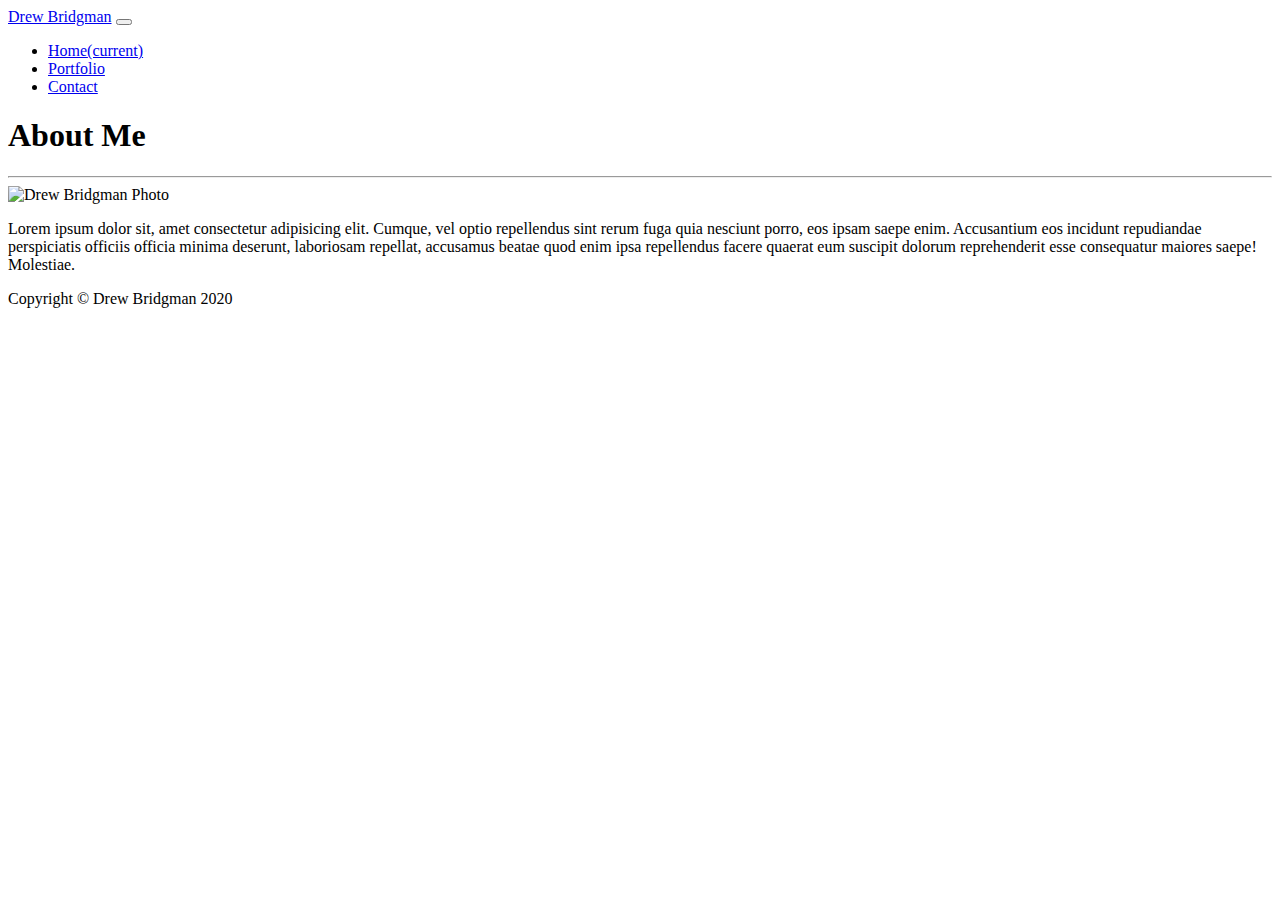
==== index.html @ 33252132 "css fix" ====
<!DOCTYPE html>
<html lang="en-us">
<head>
    <!-- Required meta tags -->
    <meta charset="utf-8">
    <meta name="viewport" content="width=device-width, initial-scale=1, shrink-to-fit=no">

    <!-- Bootstrap CSS -->
    <link rel="stylesheet" href="https://cdn.jsdelivr.net/npm/bootstrap@4.5.3/dist/css/bootstrap.min.css" integrity="sha384-TX8t27EcRE3e/ihU7zmQxVncDAy5uIKz4rEkgIXeMed4M0jlfIDPvg6uqKI2xXr2" crossorigin="anonymous">
    <link rel="stylesheet" href="assets/css/style.css">
    
    <title>Home | Bridgman Portfolio</title>

</head>

<body>

    <!-- Navagation Begins -->

    <nav class="navbar navbar-expand-lg navbar-dark bg-dark">
        <a class="navbar-brand" href="#" id="bg-color">Drew Bridgman</a>
        <button class="navbar-toggler" type="button" data-toggle="collapse" data-target="#navbarTogglerDemo02" aria-controls="navbarTogglerDemo02" aria-expanded="false" aria-label="Toggle navigation">
          <span class="navbar-toggler-icon"></span>
        </button>
      
        <div class="collapse navbar-collapse" id="navbarTogglerDemo02">
          <ul class="navbar-nav ml-auto mt-2 mt-lg-0">
            <li class="nav-item active">
              <a class="nav-link" href="#">Home<span class="sr-only">(current)</span></a>
            </li>
            <li class="nav-item">
              <a class="nav-link" href="portfolio.html">Portfolio</a>
            </li>
            <li class="nav-item">
                <a class="nav-link" href="contact.html">Contact</a>
            </li>
          </ul>
         
        </div>
      </nav>

    <!-- Navagation Ends -->

    <!-- Main Content Begins -->

    <main class="container mt-3">
        <div class="row">
            <div class="col-sm-10 offset-sm-1 rounded mx-auto bg-white">
                <header>
                    <h1 class="h1 mt-3">About Me</h1>
                </header>   
                <hr>
                <div class="row">
            <div class="col-sm-6">
                <img src="Assets/images/pic.jpg" alt="Drew Bridgman Photo">
            </div>
            <div class="col-sm-6">
                <p>
                    Lorem ipsum dolor sit, amet consectetur adipisicing elit. Cumque, vel optio repellendus sint rerum fuga quia nesciunt porro, eos ipsam saepe enim. Accusantium eos incidunt repudiandae perspiciatis officiis officia minima deserunt, laboriosam repellat, accusamus beatae quod enim ipsa repellendus facere quaerat eum suscipit dolorum reprehenderit esse consequatur maiores saepe! Molestiae.
                </p>
            </div>
            

        </div>
        


    </main>

    <footer class="footer">Copyright &copy; Drew Bridgman 2020</footer>
    
    <!-- Option 1: jQuery and Bootstrap Bundle (includes Popper) -->
    
    <script src="https://code.jquery.com/jquery-3.5.1.slim.min.js" integrity="sha384-DfXdz2htPH0lsSSs5nCTpuj/zy4C+OGpamoFVy38MVBnE+IbbVYUew+OrCXaRkfj" crossorigin="anonymous"></script>
    <script src="https://cdn.jsdelivr.net/npm/bootstrap@4.5.3/dist/js/bootstrap.bundle.min.js" integrity="sha384-ho+j7jyWK8fNQe+A12Hb8AhRq26LrZ/JpcUGGOn+Y7RsweNrtN/tE3MoK7ZeZDyx" crossorigin="anonymous"></script>

</body>

</html>
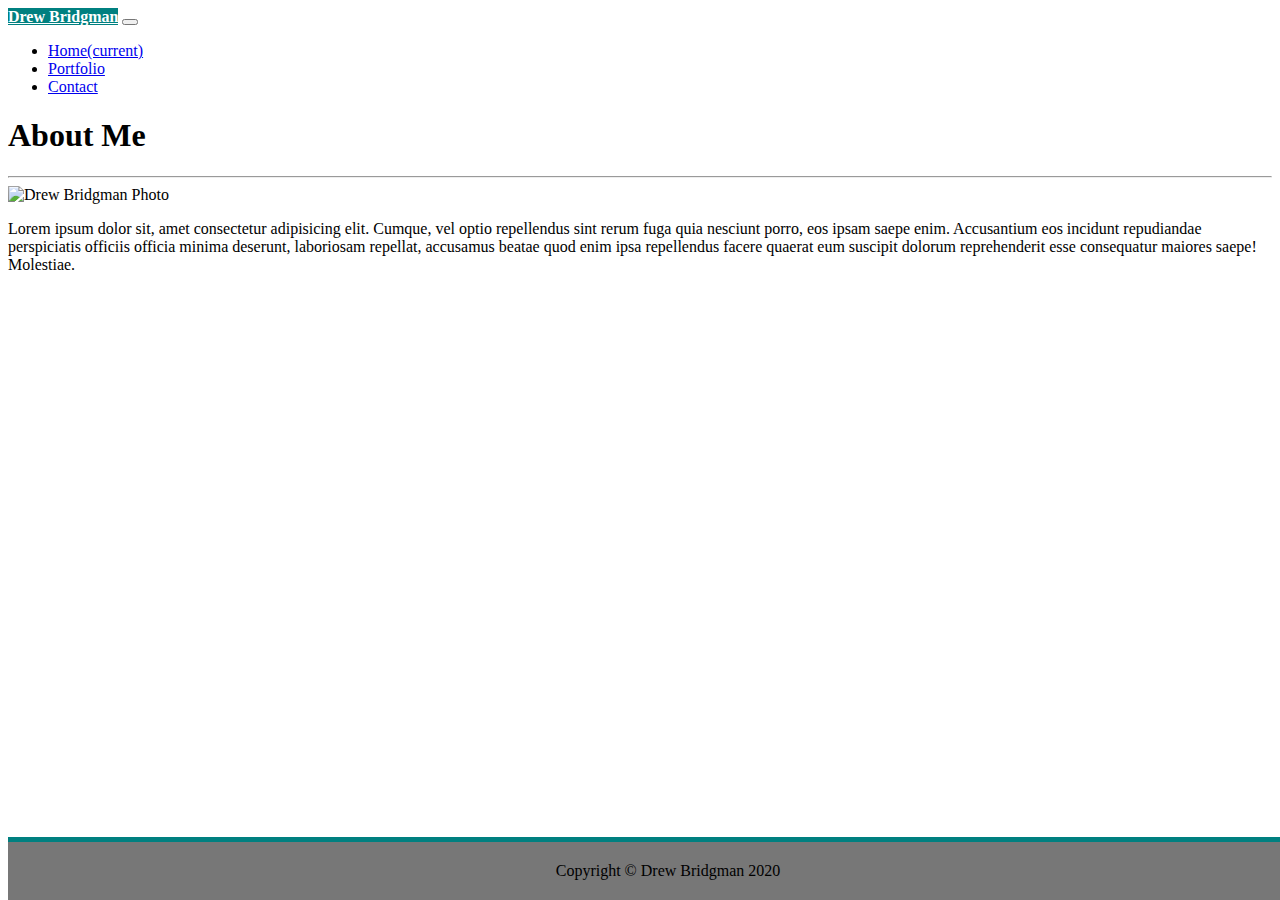
==== commit 14217c00: "link fix" ====
--- a/index.html
+++ b/index.html
@@ -7,7 +7,7 @@
 
     <!-- Bootstrap CSS -->
     <link rel="stylesheet" href="https://cdn.jsdelivr.net/npm/bootstrap@4.5.3/dist/css/bootstrap.min.css" integrity="sha384-TX8t27EcRE3e/ihU7zmQxVncDAy5uIKz4rEkgIXeMed4M0jlfIDPvg6uqKI2xXr2" crossorigin="anonymous">
-    <link rel="stylesheet" href="assets/css/style.css">
+    <link rel="stylesheet" href="Assets/css/style.css">
     
     <title>Home | Bridgman Portfolio</title>
 
--- a/Assets/css/style.css
+++ b/Assets/css/style.css
@@ -0,0 +1,21 @@
+body {
+    background-image: url("https://pub-static.fotor.com/static/web/site/features/backgrounds/images/Fotor-wall-background-image-5.jpg");
+}
+
+#bg-color {
+    background-color: teal;
+    color: white;
+    font-weight: bold;
+}
+
+.footer {
+    background-color: #777777;
+    text-align: center;
+    padding: 20px;
+    position: fixed;
+    bottom: 0;
+    width: 100%;
+    border-top: 5px solid;
+    border-color: teal;
+}
+
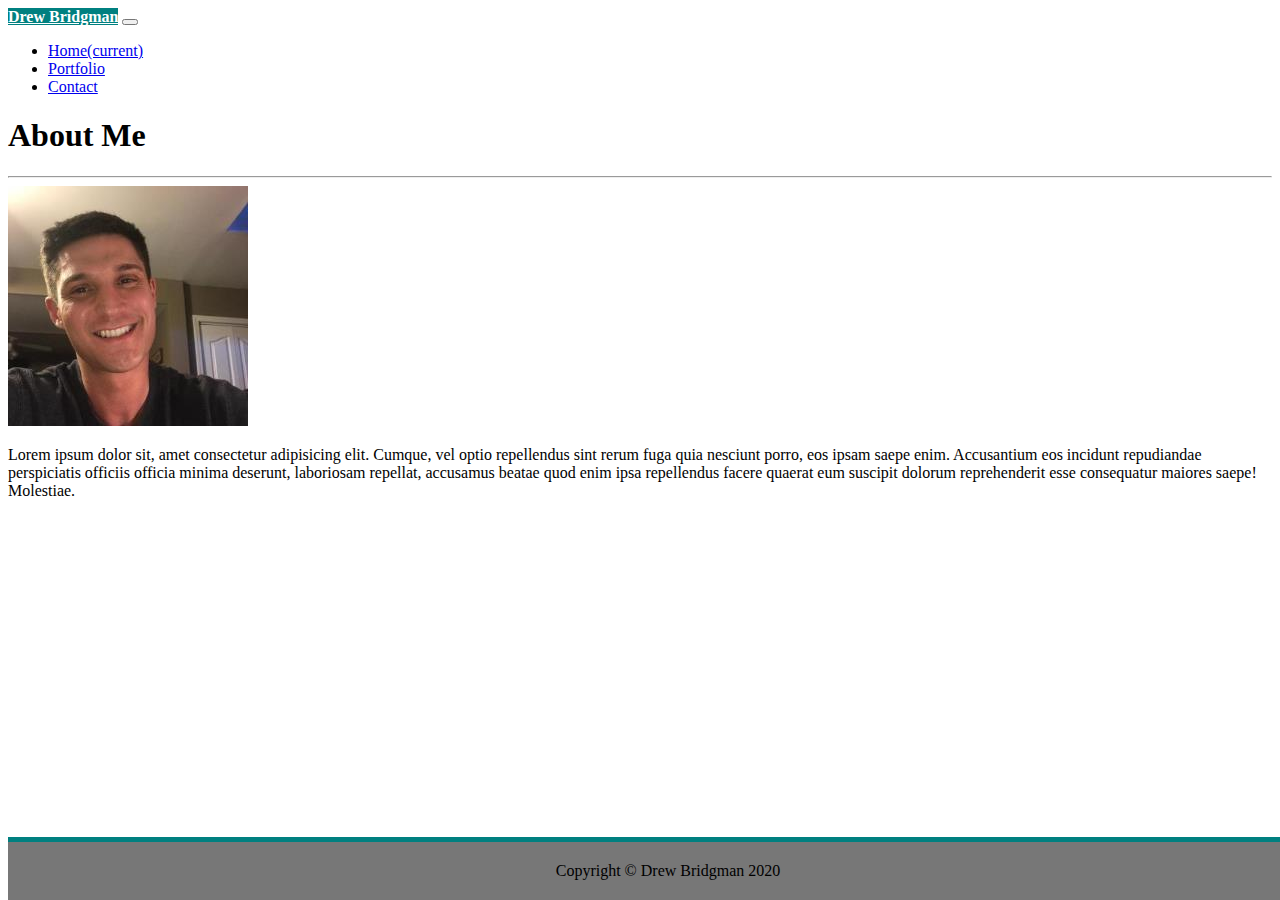
==== commit ee912959: "link fix" ====
--- a/index.html
+++ b/index.html
@@ -52,7 +52,7 @@
                 <hr>
                 <div class="row">
             <div class="col-sm-6">
-                <img src="Assets/images/pic.jpg" alt="Drew Bridgman Photo">
+                <img src="Assets/Images/pic.jpg" alt="Drew Bridgman Photo">
             </div>
             <div class="col-sm-6">
                 <p>
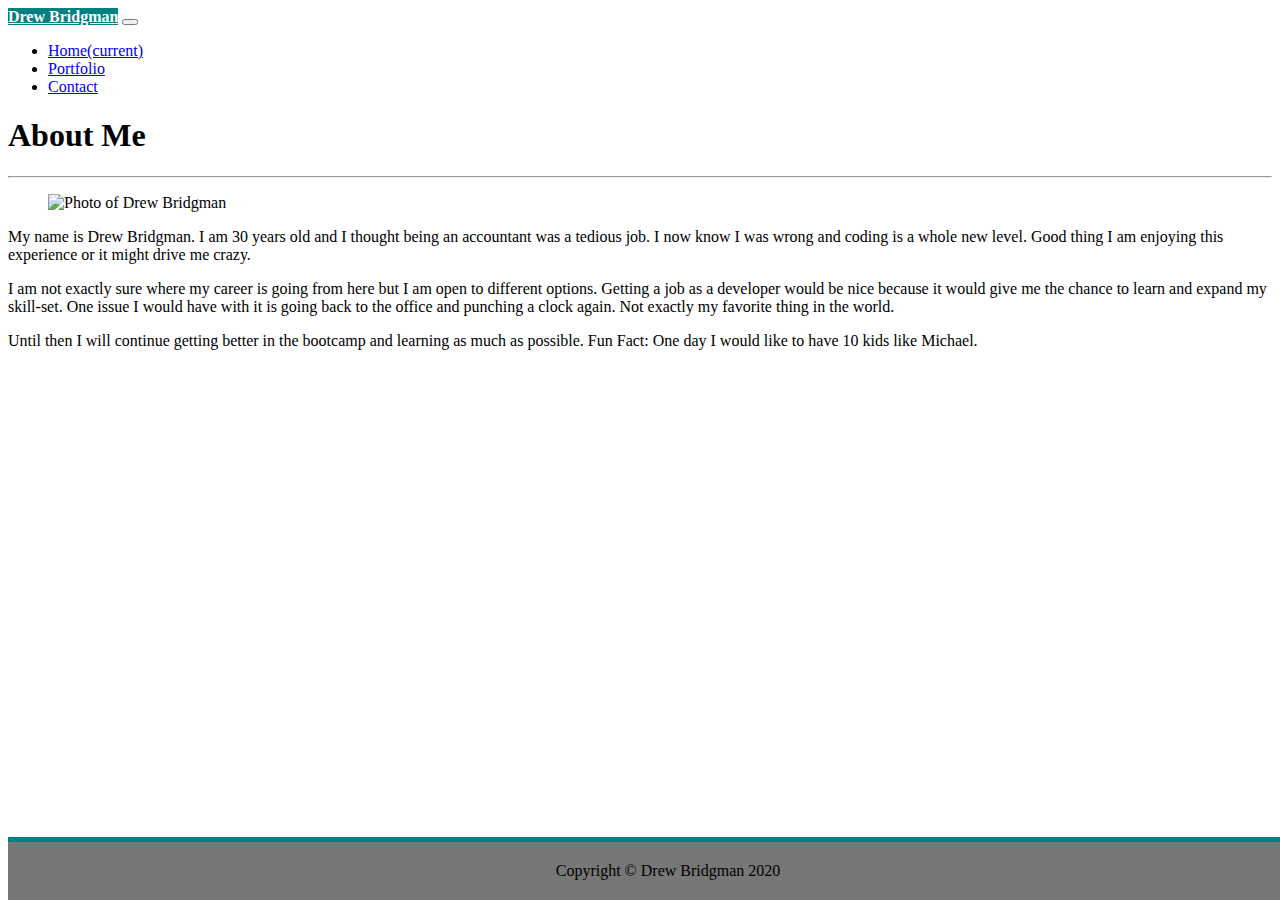
==== commit 3b8022eb: "added bio" ====
--- a/index.html
+++ b/index.html
@@ -50,23 +50,27 @@
                     <h1 class="h1 mt-3">About Me</h1>
                 </header>   
                 <hr>
-                <div class="row">
-            <div class="col-sm-6">
-                <img src="Assets/Images/pic.jpg" alt="Drew Bridgman Photo">
+                <section>
+                    <figure>
+                      <img src="Assets/images/pic.jpg" class="img-responsive img-fluid float-left mr-3" alt="Photo of Drew Bridgman">
+                    </figure>
+            
+                    <p>
+                        My name is Drew Bridgman.  I am 30 years old and I thought being an accountant was a tedious job.  I now know I was wrong and coding is a whole new level.  Good thing I am enjoying this experience or it might drive me crazy.  
+                    </p>
+                    <p>
+                        I am not exactly sure where my career is going from here but I am open to different options.  Getting a job as a developer would be nice because it would give me the chance to learn and expand my skill-set.  One issue I would have with it is going back to the office and punching a clock again.  Not exactly my favorite thing in the world.
+                    </p>
+                    <p>
+                        Until then I will continue getting better in the bootcamp and learning as much as possible.  Fun Fact: One day I would like to have 10 kids like Michael. 
+                    </p>
+                </section>
             </div>
-            <div class="col-sm-6">
-                <p>
-                    Lorem ipsum dolor sit, amet consectetur adipisicing elit. Cumque, vel optio repellendus sint rerum fuga quia nesciunt porro, eos ipsam saepe enim. Accusantium eos incidunt repudiandae perspiciatis officiis officia minima deserunt, laboriosam repellat, accusamus beatae quod enim ipsa repellendus facere quaerat eum suscipit dolorum reprehenderit esse consequatur maiores saepe! Molestiae.
-                </p>
-            </div>
-            
-
         </div>
-        
-
-
     </main>
 
+    <!-- Footer -->
+    
     <footer class="footer">Copyright &copy; Drew Bridgman 2020</footer>
     
     <!-- Option 1: jQuery and Bootstrap Bundle (includes Popper) -->
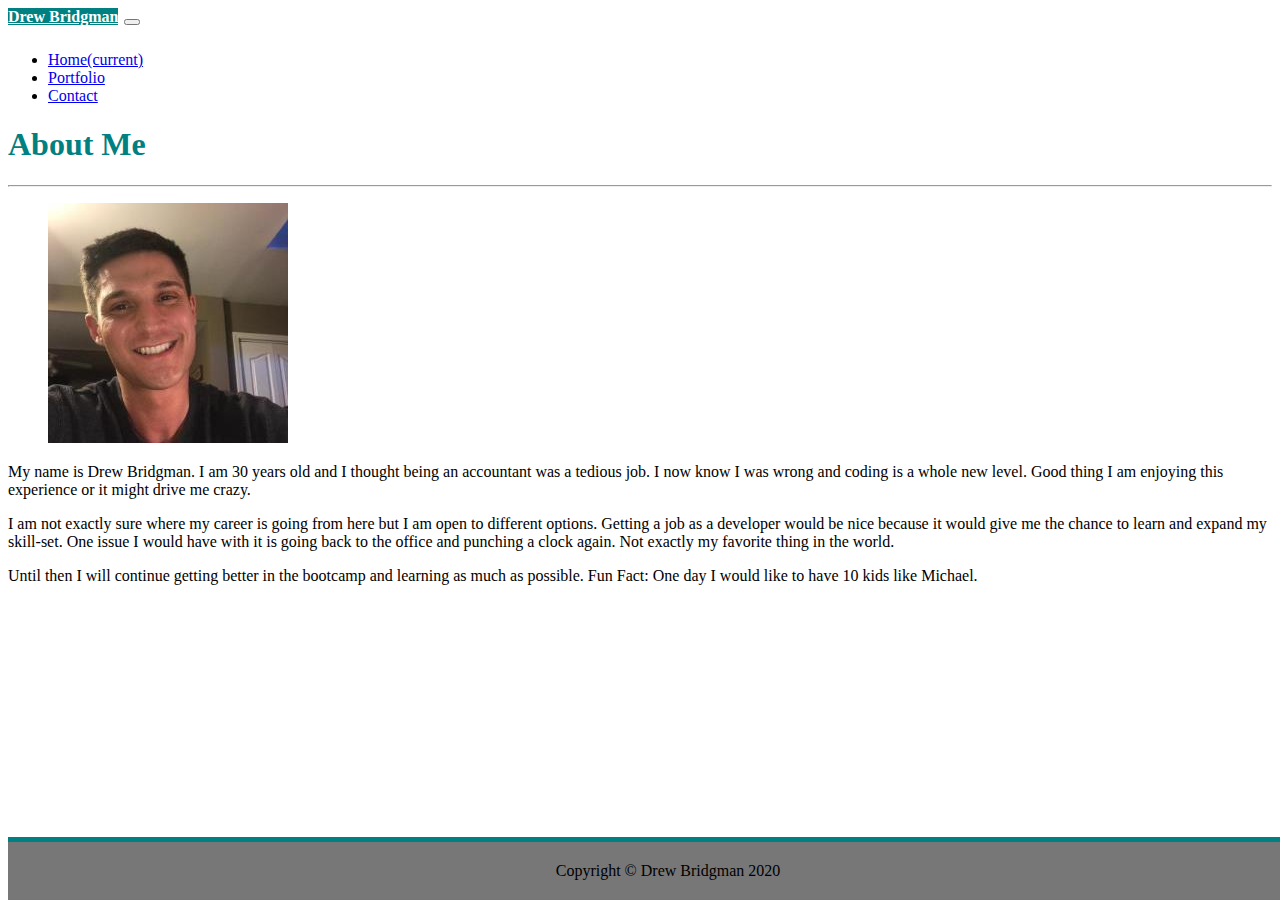
==== commit fdad218e: "link fix" ====
--- a/index.html
+++ b/index.html
@@ -16,7 +16,6 @@
 <body>
 
     <!-- Navagation Begins -->
-
     <nav class="navbar navbar-expand-lg navbar-dark bg-dark">
         <a class="navbar-brand" href="#" id="bg-color">Drew Bridgman</a>
         <button class="navbar-toggler" type="button" data-toggle="collapse" data-target="#navbarTogglerDemo02" aria-controls="navbarTogglerDemo02" aria-expanded="false" aria-label="Toggle navigation">
@@ -38,21 +37,19 @@
          
         </div>
       </nav>
-
     <!-- Navagation Ends -->
 
     <!-- Main Content Begins -->
-
     <main class="container mt-3">
         <div class="row">
-            <div class="col-sm-10 offset-sm-1 rounded mx-auto bg-white">
+            <div class="col-sm-8 offset-sm-1 rounded mx-auto bg-white">
                 <header>
                     <h1 class="h1 mt-3">About Me</h1>
                 </header>   
                 <hr>
                 <section>
                     <figure>
-                      <img src="Assets/images/pic.jpg" class="img-responsive img-fluid float-left mr-3" alt="Photo of Drew Bridgman">
+                      <img src="Assets/Images/pic.jpg" class="img-responsive img-fluid float-left mr-3" alt="Photo of Drew Bridgman">
                     </figure>
             
                     <p>
@@ -68,9 +65,10 @@
             </div>
         </div>
     </main>
+    <!-- Main Content Ends -->
+    
+    <!-- Footer -->
 
-    <!-- Footer -->
-    
     <footer class="footer">Copyright &copy; Drew Bridgman 2020</footer>
     
     <!-- Option 1: jQuery and Bootstrap Bundle (includes Popper) -->
--- a/Assets/css/style.css
+++ b/Assets/css/style.css
@@ -19,3 +19,11 @@
     border-color: teal;
 }
 
+h1 {
+    color: teal;
+}
+
+button {
+    margin: 5px auto 10px 2px;
+}
+
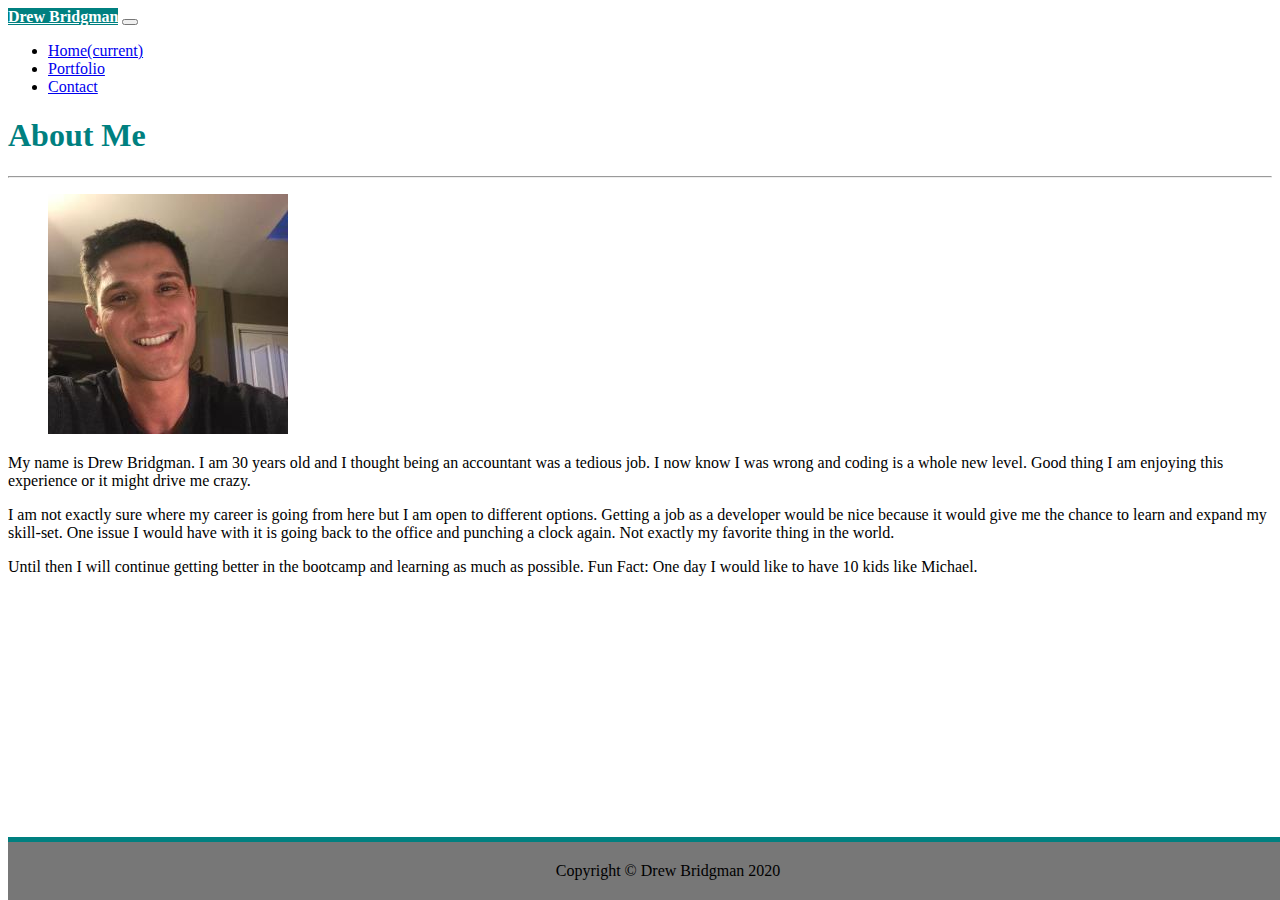
==== commit ff4e9919: "navbar from dark to light" ====
--- a/index.html
+++ b/index.html
@@ -16,7 +16,7 @@
 <body>
 
     <!-- Navagation Begins -->
-    <nav class="navbar navbar-expand-lg navbar-dark bg-dark">
+    <nav class="navbar navbar-expand-lg navbar-light bg-light">
         <a class="navbar-brand" href="#" id="bg-color">Drew Bridgman</a>
         <button class="navbar-toggler" type="button" data-toggle="collapse" data-target="#navbarTogglerDemo02" aria-controls="navbarTogglerDemo02" aria-expanded="false" aria-label="Toggle navigation">
           <span class="navbar-toggler-icon"></span>
--- a/Assets/css/style.css
+++ b/Assets/css/style.css
@@ -23,7 +23,7 @@
     color: teal;
 }
 
-button {
+.single {
     margin: 5px auto 10px 2px;
 }
 
